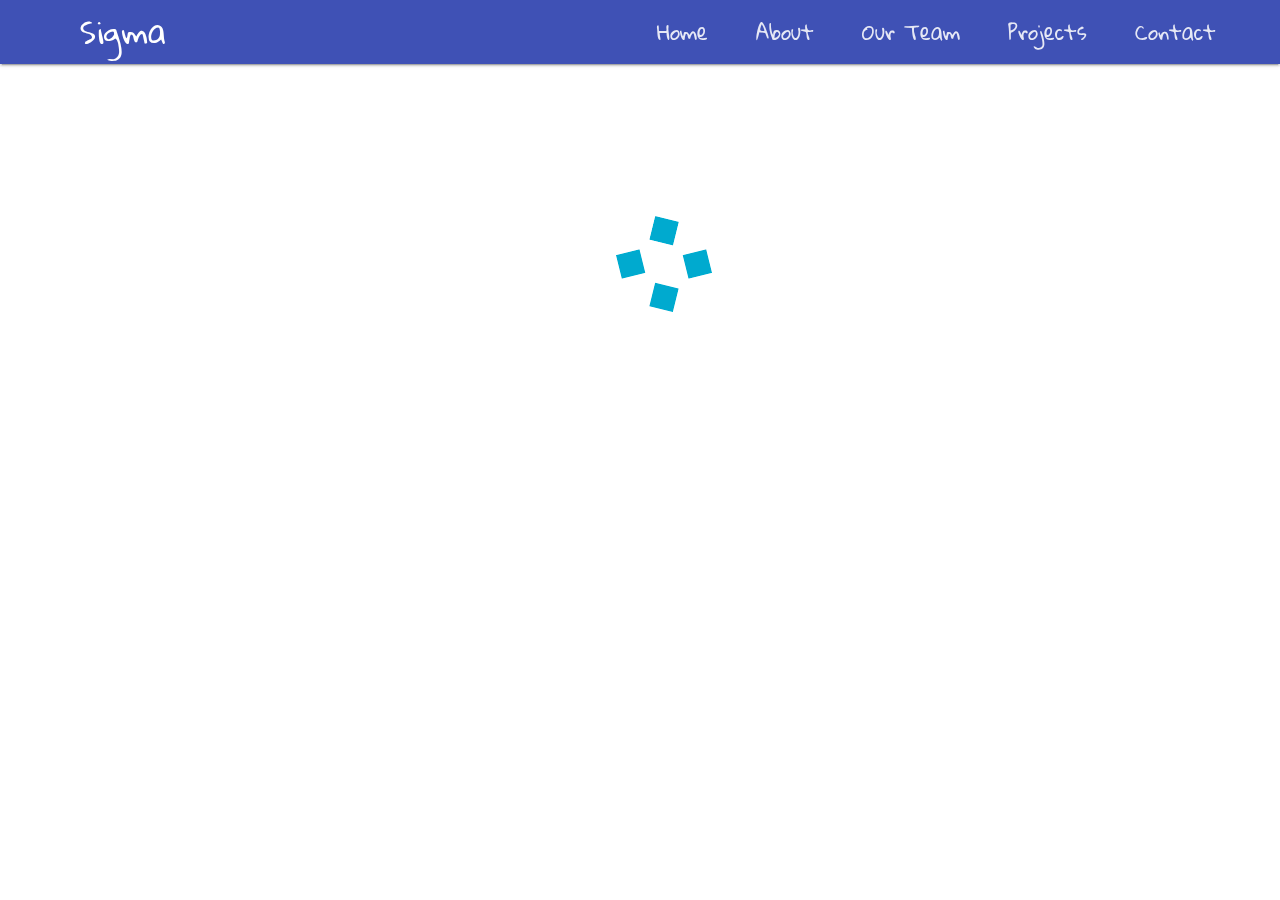
==== about.html @ 664e37e0 "Transition changed" ====
<!DOCTYPE html>
<html lang="en">

<head>

  <title>Sigma</title>
  <meta name="viewport" content="width=device-width, initial-scale=1.0">
    <!-- JQuery -->
    <script type="text/javascript" src="js/jquery-2.2.3.min.js"></script>

    <script type="text/javascript" src="js/typed.js"></script>
    <script src="js/bootstrap.min.js" type="text/javascript"></script>
    <!-- Bootstrap -->

    <link rel="stylesheet" href="css/bootstrap-theme.css"/>
    <script src="bs/js/bootstrap.min.js" type="text/javascript"></script>
    <link rel="stylesheet" href="bs/css/bootstrap.min.css"/>
  <link rel="stylesheet" href="bs/css/bootstrap-theme.css"/>
  <script src="bs/js/bootstrap.min.js" type="text/javascript"></script>

    <!-- Font Awesome -->
    <link rel="stylesheet" href="css/font-awesome.min.css">

    <!-- Bootstrap core CSS -->
    <link href="css/bootstrap.min.css" rel="stylesheet">

    <!-- Material Design Bootstrap -->
    <link href="css/mdb.min.css" rel="stylesheet">

    <!-- Your custom styles (optional) -->
    <link href="css/style.css" rel="stylesheet">
    <link href="css/common.css" rel="stylesheet">
  

    <!-- material design-->
    <link rel="stylesheet" href="mdl/material.min.css">
    <link rel="stylesheet" type="text/css" href="material.min">
     <link rel="stylesheet" href="https://code.getmdl.io/1.2.1/material.cyan-light_blue.min.css" />
    <script src="mdl/material.min.js"></script>
    <link rel="stylesheet" href="https://fonts.googleapis.com/icon?family=Material+Icons">


    <!--font-->
    <link href="https://fonts.googleapis.com/css?family=Gloria+Hallelujah" rel="stylesheet">

    <!-- Transitions -->
    <link href="css/main.css" rel="stylesheet">
    <link href="css/magic.min.css" rel="stylesheet">
    <script src="js/main.js"></script>

<!--styles-->
<style>

.container-fluid{
  padding-top: 150px;

}
.circle > img{
    border-radius:50%;

    width:100px;
    height:100px;
    margin-top: 20px;

  }
  /*page loader*/
  #loaderGif{
  	position: absolute;
  	 width:100%;
  	 height:100%;
  	 padding-left: 600px;
  	 padding-top: 200px;
  	 background-color: #FFFFFF;
   }

</style>
</head>
<body>
  <div id="loaderGif">
  <img src="images/gif1.gif">
  </div>
<!--nav bar-->
  <div class="mdl-layout mdl-js-layout ">
  <header class="mdl-layout__header ">
    <div class="mdl-layout__header-row">
      <span class="mdl-layout-title">Sigma</span>
      <div class="mdl-layout-spacer"></div>
      <nav class="mdl-navigation">
        <a class="mdl-navigation__link " href="index.html">Home</a>
        <a class="mdl-navigation__link" href="about.html">About</a>
        <a class="mdl-navigation__link" href="team.html">Our Team</a>
        <a class="mdl-navigation__link" href="project.html">Projects</a>
        <a class="mdl-navigation__link" href="contact.html">Contact</a>
      </nav>
    </div>
  </header>

</div>
<!--nav bar ends-->
<div id="something">

  <div class="container-fluid">
      <h1 style="margin-top:-60px;text-align:center;font-family: 'Gloria Hallelujah', cursive !important;">We Are !</h1>
<!-- magic animation-->
          <div class="box">
              <div class="box-content">
                  <div class="box-wrapper">
                          <p>Lorem ipsum dolor sit amet, consectetur adipiscing elit. </p>
                  </div><!-- box-wrapper ends-->
              </div><!-- box-content ends-->
              <div class="box-overlay magictime" data-hover="tinLeftOut" data-return="tinLeftIn">

                <span><center>Mobile Developer</center></span>
                <span><center><div class="circle"><img src="images/app.png"></div></center></span>

              </div><!-- box-overlay ends-->
          </div><!-- box ends-->


          <div class="box">
              <div class="box-content">
                  <div class="box-wrapper">
                          <p>Lorem ipsum dolor sit amet, consectetur adipiscing elit. </p>
                  </div><!-- box-wrapper ends-->
              </div><!-- box-content ends-->
              <div class="box-overlay magictime" data-hover="tinUpOut" data-return="tinUpIn">

                <span><center>Web Developer</center></span>
                <span><center><div class="circle"><img src="images/web.png"></div></center></span>

              </div><!-- box-overlay ends-->
          </div><!-- box ends-->


          <div class="box">
              <div class="box-content">
                  <div class="box-wrapper">
                          <p>Lorem ipsum dolor sit amet, consectetur adipiscing elit. </p>
                  </div><!-- box-wrapper ends-->
              </div><!-- box-content ends-->
              <div class="box-overlay magictime" data-hover="tinRightOut" data-return="tinRightIn">

                <span><center>System Admin</center></span>
                <span><center><div class="circle"><img src="images/sys.jpeg"></div></center></span>

              </div><!-- box-overlay ends-->
          </div><!-- box ends-->

  </div><!-- container fluid ends-->
</div><!-- something-->

<!--magic animation ends-->
<script type="text/javascript" src="js/common.js"></script>
</body>
</html>
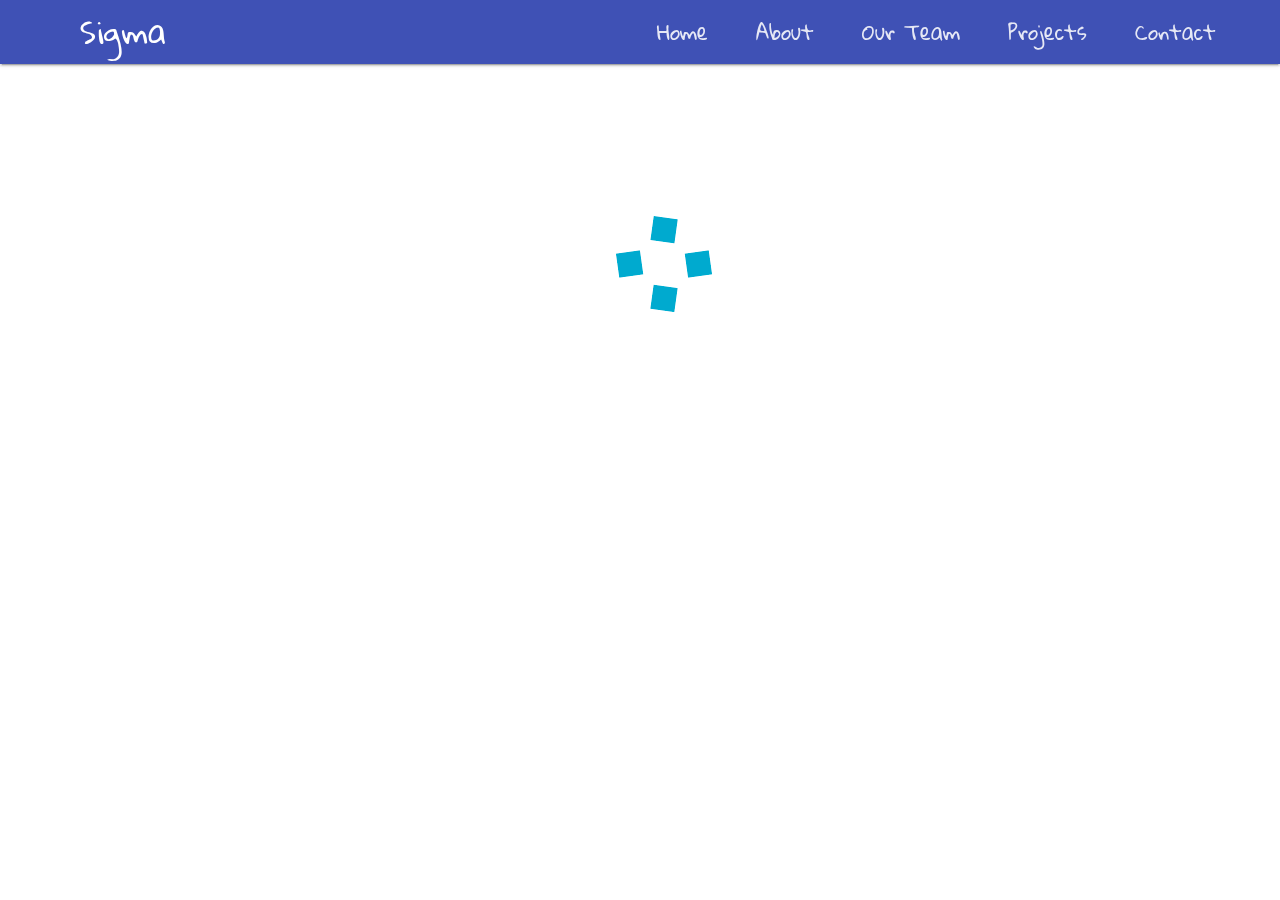
==== commit efd544e1: "changes" ====
--- a/about.html
+++ b/about.html
@@ -30,7 +30,7 @@
     <!-- Your custom styles (optional) -->
     <link href="css/style.css" rel="stylesheet">
     <link href="css/common.css" rel="stylesheet">
-  
+
 
     <!-- material design-->
     <link rel="stylesheet" href="mdl/material.min.css">
@@ -102,6 +102,7 @@
   <div class="container-fluid">
       <h1 style="margin-top:-60px;text-align:center;font-family: 'Gloria Hallelujah', cursive !important;">We Are !</h1>
 <!-- magic animation-->
+<div class="col-sm-4">
           <div class="box">
               <div class="box-content">
                   <div class="box-wrapper">
@@ -115,8 +116,8 @@
 
               </div><!-- box-overlay ends-->
           </div><!-- box ends-->
-
-
+</div>
+<div class="col-sm-4">
           <div class="box">
               <div class="box-content">
                   <div class="box-wrapper">
@@ -130,8 +131,8 @@
 
               </div><!-- box-overlay ends-->
           </div><!-- box ends-->
-
-
+</div>
+<div class="col-sm-4">
           <div class="box">
               <div class="box-content">
                   <div class="box-wrapper">
@@ -145,7 +146,7 @@
 
               </div><!-- box-overlay ends-->
           </div><!-- box ends-->
-
+</div>
   </div><!-- container fluid ends-->
 </div><!-- something-->
 
--- a/css/common.css
+++ b/css/common.css
@@ -1,4 +1,4 @@
-body,h4{
+body,h1,h2,h3,h4,h5,h6{
 /*  font-family: 'Source Code Pro', monospace;*/
 font-family: 'Gloria Hallelujah', cursive !important;
 }
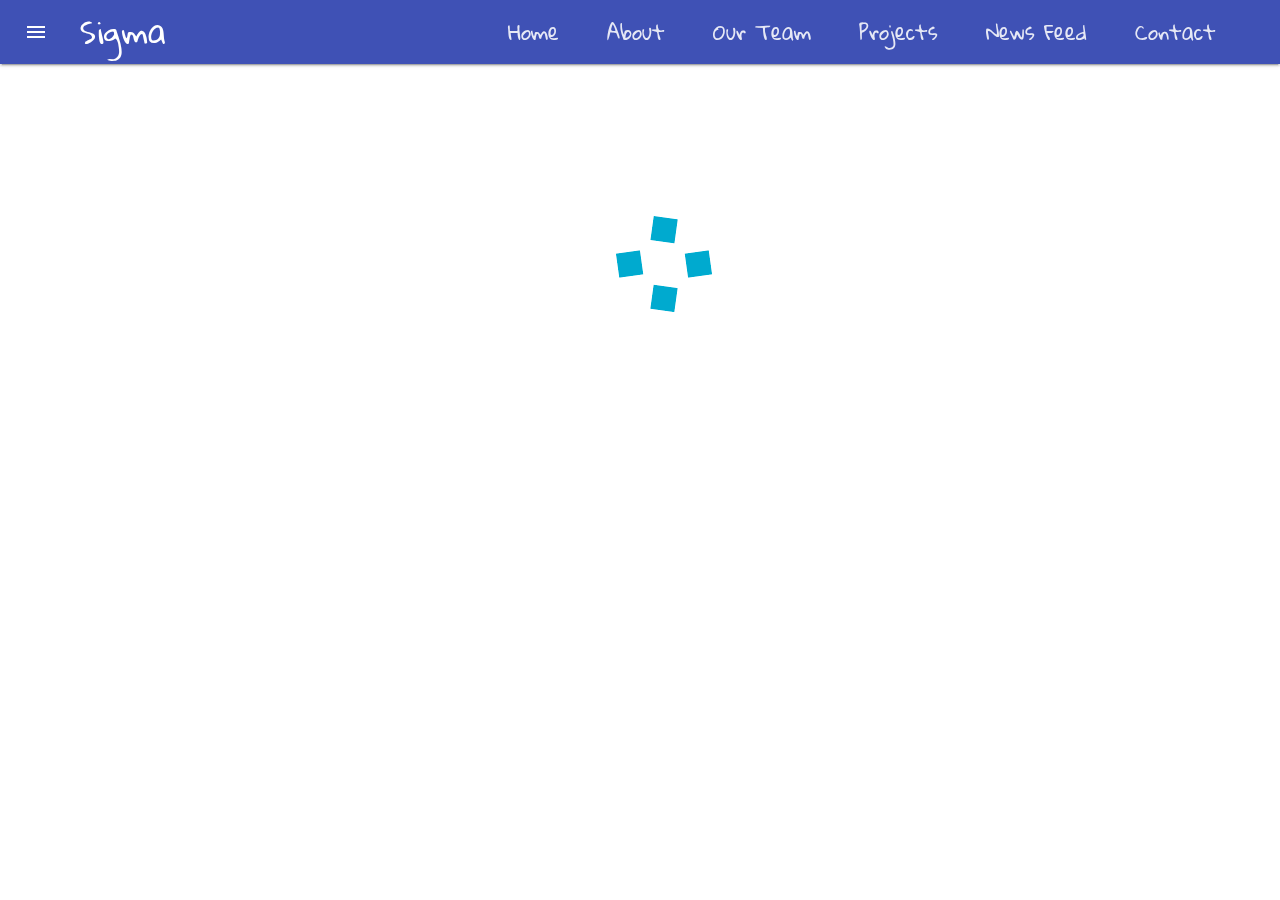
==== commit 7de93a11: "ui changes" ====
--- a/about.html
+++ b/about.html
@@ -79,24 +79,35 @@
   <div id="loaderGif">
   <img src="images/gif1.gif">
   </div>
-<!--nav bar-->
+  <!--nav bar-->
   <div class="mdl-layout mdl-js-layout ">
-  <header class="mdl-layout__header ">
-    <div class="mdl-layout__header-row">
-      <span class="mdl-layout-title">Sigma</span>
-      <div class="mdl-layout-spacer"></div>
-      <nav class="mdl-navigation">
-        <a class="mdl-navigation__link " href="index.html">Home</a>
-        <a class="mdl-navigation__link" href="about.html">About</a>
-        <a class="mdl-navigation__link" href="team.html">Our Team</a>
-        <a class="mdl-navigation__link" href="project.html">Projects</a>
-        <a class="mdl-navigation__link" href="contact.html">Contact</a>
-      </nav>
-    </div>
-  </header>
-
-</div>
-<!--nav bar ends-->
+      <header class="mdl-layout__header ">
+          <div class="mdl-layout__header-row">
+              <span class="mdl-layout-title">Sigma</span>
+                  <div class="mdl-layout-spacer"></div>
+                  <nav class="mdl-navigation mdl-layout--large-screen-only">
+                    <a class="mdl-navigation__link " href="index.html">Home</a>
+                    <a class="mdl-navigation__link" href="about.html">About</a>
+                    <a class="mdl-navigation__link" href="team.html">Our Team</a>
+                    <a class="mdl-navigation__link" href="project.html">Projects</a>
+                    <a class="mdl-navigation__link" href="News.html">News Feed</a>
+                    <a class="mdl-navigation__link" href="contact.html">Contact</a>
+                  </nav>
+          </div>
+      </header>
+      <div class="mdl-layout__drawer">
+              <span class="mdl-layout-title">Sigma</span>
+                <nav class="mdl-navigation">
+                  <a class="mdl-navigation__link " href="index.html">Home</a>
+                  <a class="mdl-navigation__link" href="about.html">About</a>
+                  <a class="mdl-navigation__link" href="team.html">Our Team</a>
+                  <a class="mdl-navigation__link" href="project.html">Projects</a>
+                  <a class="mdl-navigation__link" href="News.html">News Feed</a>
+                  <a class="mdl-navigation__link" href="contact.html">Contact</a>
+              </nav>
+      </div>
+  </div>
+  <!-- navbar ends-->
 <div id="something">
 
   <div class="container-fluid">
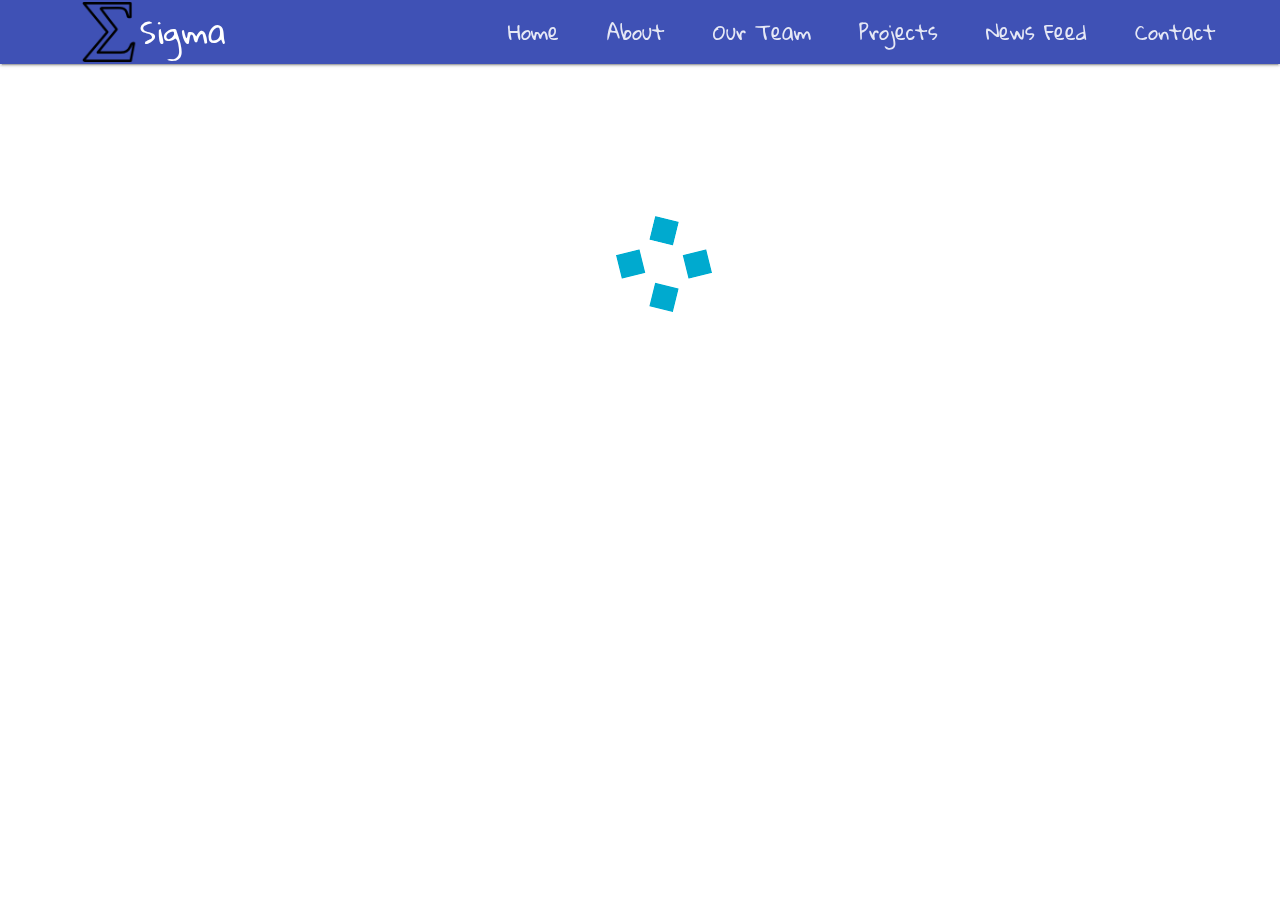
==== commit 33f72f37: "logo added" ====
--- a/about.html
+++ b/about.html
@@ -83,6 +83,7 @@
   <div class="mdl-layout mdl-js-layout ">
       <header class="mdl-layout__header ">
           <div class="mdl-layout__header-row">
+            <div class="mdl-layout-icon"><img src="images/logo.png" style="height:60px;"/></div>
               <span class="mdl-layout-title">Sigma</span>
                   <div class="mdl-layout-spacer"></div>
                   <nav class="mdl-navigation mdl-layout--large-screen-only">
@@ -95,7 +96,8 @@
                   </nav>
           </div>
       </header>
-      <div class="mdl-layout__drawer">
+      <div class="mdl-layout__drawer mdl-layout--small-screen-only">
+        <div class="mdl-layout-icon"><img src="images/logo.png" style="height:60px;"/></div>
               <span class="mdl-layout-title">Sigma</span>
                 <nav class="mdl-navigation">
                   <a class="mdl-navigation__link " href="index.html">Home</a>
@@ -108,6 +110,7 @@
       </div>
   </div>
   <!-- navbar ends-->
+<main class="mdl-layout__content">
 <div id="something">
 
   <div class="container-fluid">
@@ -162,6 +165,7 @@
 </div><!-- something-->
 
 <!--magic animation ends-->
+</main>
 <script type="text/javascript" src="js/common.js"></script>
 </body>
 </html>
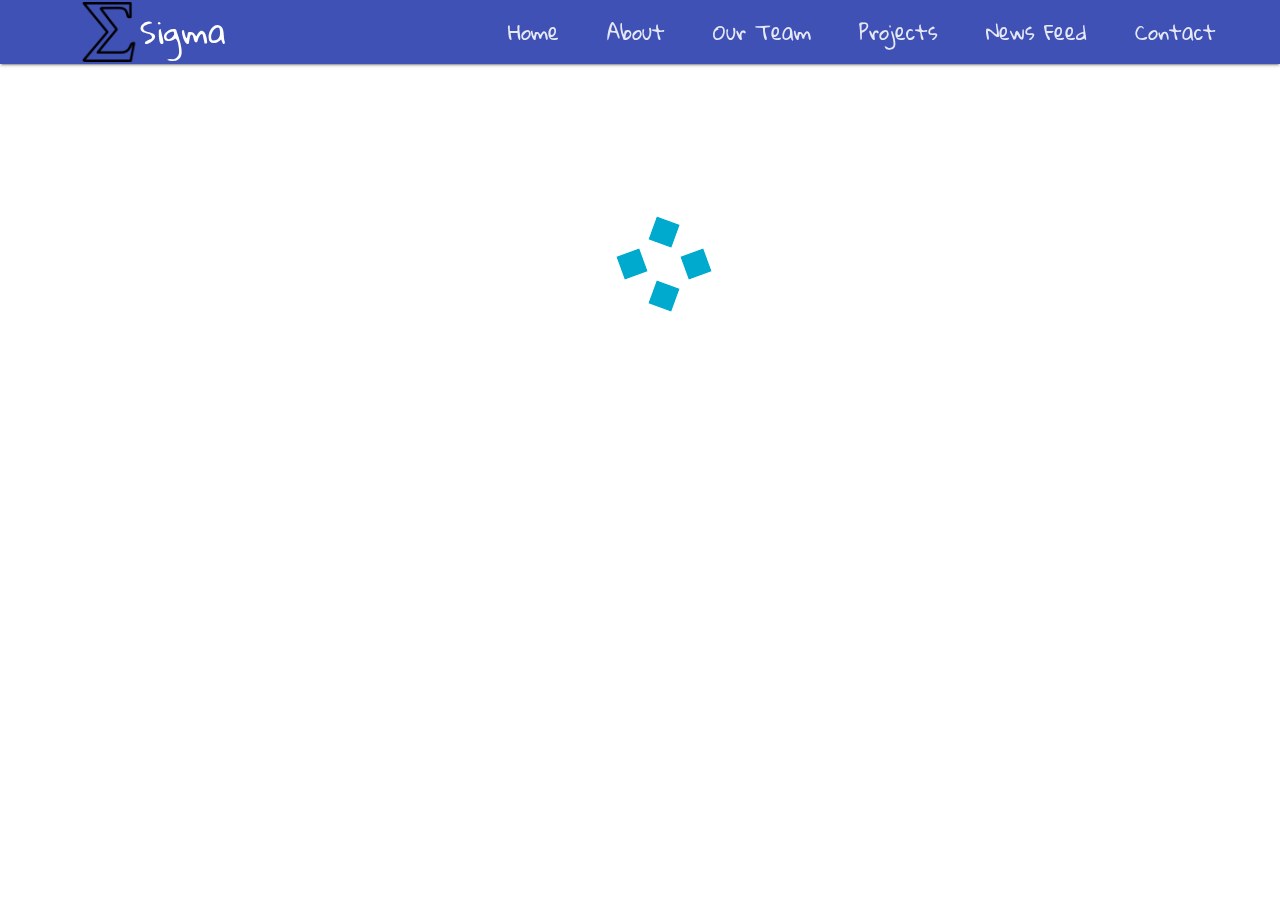
==== commit b6ba8071: "Revert "Social Share added"" ====
(no text change in the page or its own stylesheets)
